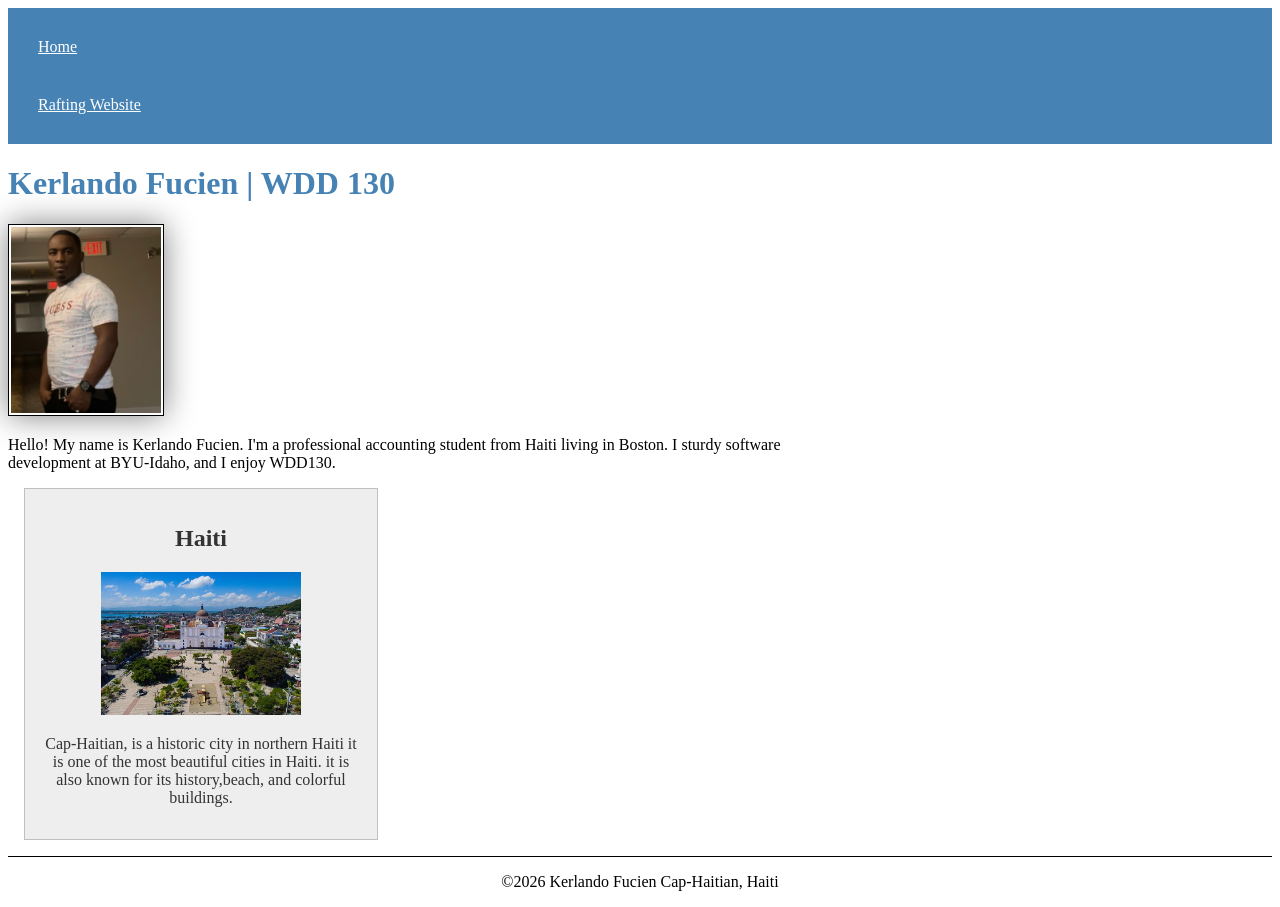
==== index.html @ 5d4e046e "fixed CSS" ====
<!Doctype html>
<html lang="en-US">

<head>
    <meta charset="UTF-8">
    <meta name="viewport" content="width=device-width, initial-scale=1.0">
    <title>Kerlando Fucien | WDD 130</title>
    <meta name="description"
      content="Kerlando Fucien wdd130 home page featuring information about Haiti history specially city of Cap-Haitian. software development studies, and personal background.">
    <meta name="author" content="Kerlando Fucien">
    <link rel="stylesheet" href="styles/styles.css">
</head>

<body>
    <header>
        <nav>
            <a href="#">Home</a>
            <a href="wwr/">Rafting Website</a>
        </nav>
    </header>
    <main>
        <h1>Kerlando Fucien | WDD 130</h1>
        <img src="week02/images/images-profil.jpg" alt="Hello my name Kerlando Fucien" width="100">
        <p>Hello! My name is Kerlando Fucien. I'm a professional accounting student from Haiti
            living in
            Boston. I sturdy software development at BYU-Idaho, and I enjoy WDD130.</p>
    </main>
    <aside>
        <h2>Haiti</h2>
        <img src="week02/images/images-prof.jpg" alt="Haiti city of Cap Haitian">
        <p>Cap-Haitian, is a historic city in northern Haiti it is one
            of the most beautiful cities in Haiti. it is also known for its history,beach, and
            colorful buildings.</p>
    </aside>
    <footer>
        <p>&copy;2026 Kerlando Fucien Cap-Haitian, Haiti</p>
    </footer>
</body>

</html>
---- styles/styles.css ----
main {
    max-width: 840px;
}

aside {
    width: 20rem;
    margin: 1rem;
    border: 1px solid rgb(0 0 0 / 0.2);
    /* 1 */
    padding: 1rem;
    background-color: #eee;
    color: #333;
    text-align: center;
}

aside img {
    width: 200px;
    height: auto;
}

main img {
    width: 150px;
    height: auto;
}

p {
    padding: 0;
}

footer {
    margin-top: 15px;
    border-top: 1px solid #000;
    text-align: center;
}

nav {
    background-color: steelblue;
    padding: 10px;
}

nav a {
    color: white;
    display: block;
    padding: 20px;
}

h1 {
    color: steelblue;
}

main img {
    width: 150px;
    height: auto;
    border: 1px solid black;
    padding: 2px;
    box-shadow: 0 0 30px gray;
}
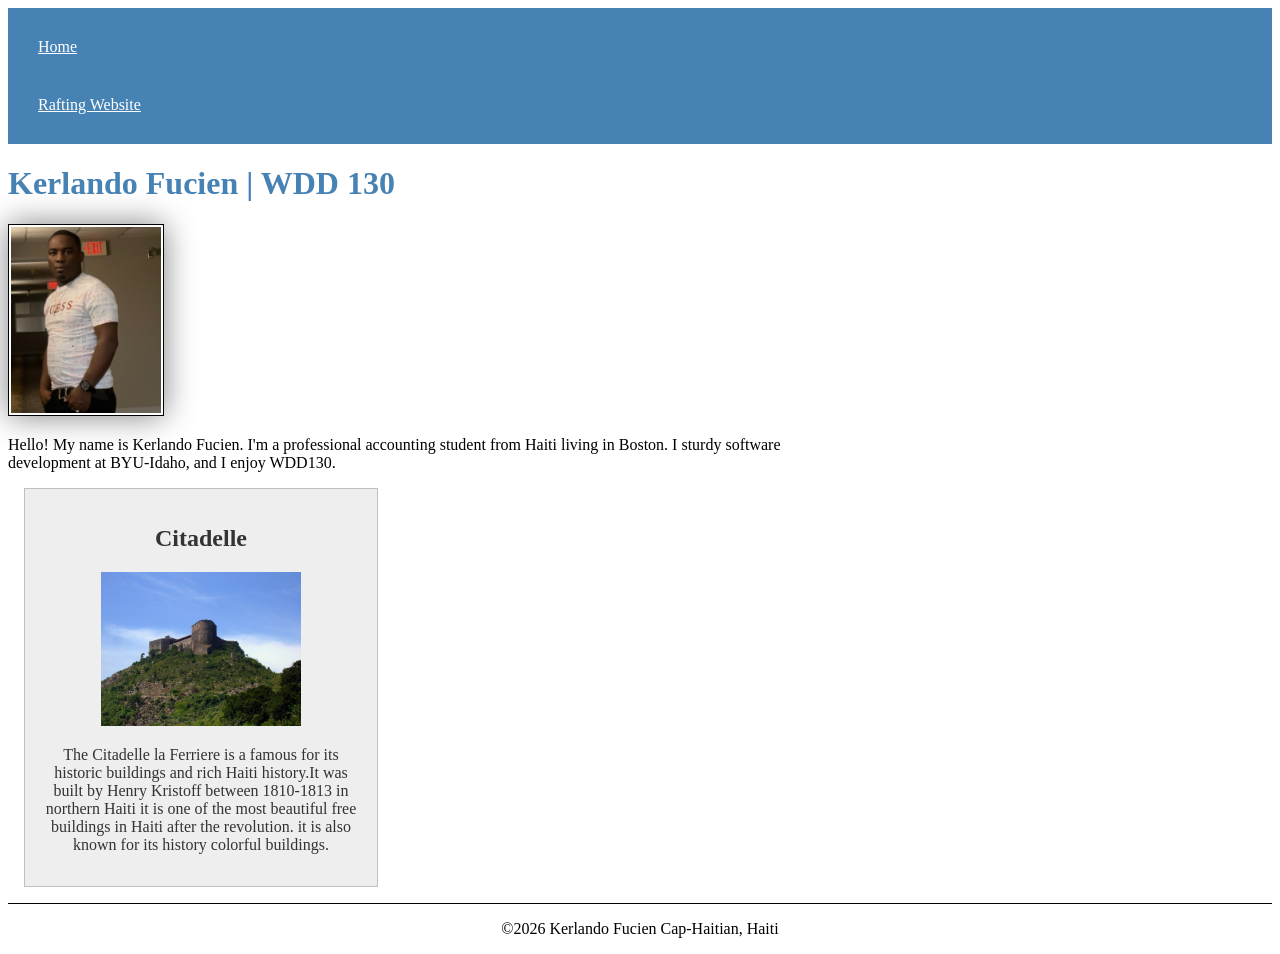
==== commit 93f572dc: "change images" ====
--- a/index.html
+++ b/index.html
@@ -18,20 +18,24 @@
             <a href="wwr/">Rafting Website</a>
         </nav>
     </header>
-    <main>
-        <h1>Kerlando Fucien | WDD 130</h1>
-        <img src="week02/images/images-profil.jpg" alt="Hello my name Kerlando Fucien" width="100">
-        <p>Hello! My name is Kerlando Fucien. I'm a professional accounting student from Haiti
-            living in
-            Boston. I sturdy software development at BYU-Idaho, and I enjoy WDD130.</p>
-    </main>
-    <aside>
-        <h2>Haiti</h2>
-        <img src="week02/images/images-prof.jpg" alt="Haiti city of Cap Haitian">
-        <p>Cap-Haitian, is a historic city in northern Haiti it is one
-            of the most beautiful cities in Haiti. it is also known for its history,beach, and
-            colorful buildings.</p>
-    </aside>
+    <div class="grid">
+        <main>
+            <h1>Kerlando Fucien | WDD 130</h1>
+            <img src="images/images-profile.jpg" alt="Hello my name Kerlando Fucien" width="100">
+            <p>Hello! My name is Kerlando Fucien. I'm a professional accounting student from Haiti
+                living in
+                Boston. I sturdy software development at BYU-Idaho, and I enjoy WDD130.</p>
+        </main>
+        <aside>
+            <h2>Citadelle</h2>
+            <img src="images/images-citadelle-Haiti.png" alt="Haiti city of Cap Haitian">
+            <p>The Citadelle la Ferriere is a famous for its historic buildings and rich Haiti
+                history.It was built by Henry Kristoff between 1810-1813 in northern Haiti it is one
+                of the most beautiful free buildings in Haiti after the revolution. it is also known
+                for its history
+                colorful buildings.</p>
+        </aside>
+    </div>
     <footer>
         <p>&copy;2026 Kerlando Fucien Cap-Haitian, Haiti</p>
     </footer>
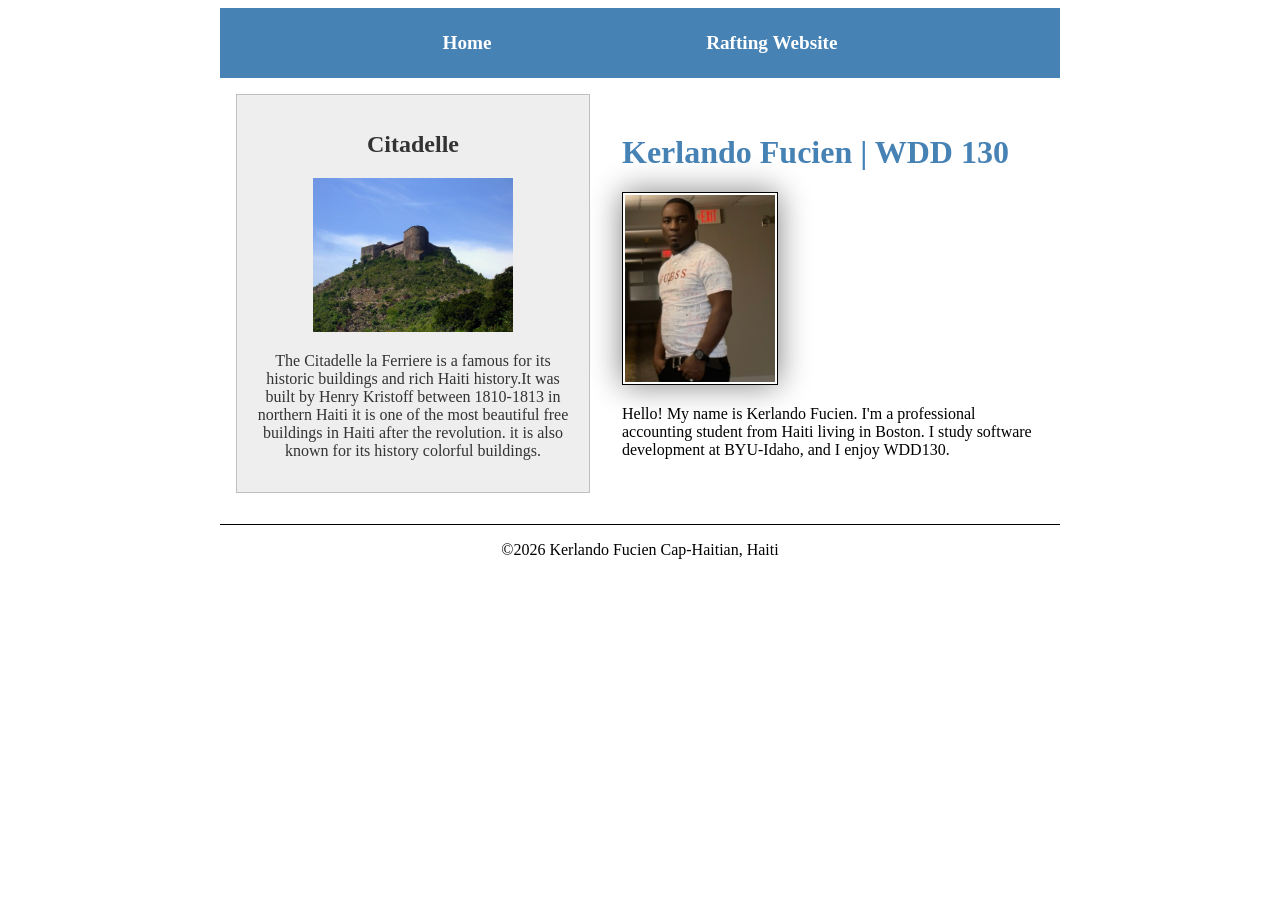
==== commit 63c4d062: "fixed study" ====
--- a/index.html
+++ b/index.html
@@ -24,7 +24,7 @@
             <img src="images/images-profile.jpg" alt="Hello my name Kerlando Fucien" width="100">
             <p>Hello! My name is Kerlando Fucien. I'm a professional accounting student from Haiti
                 living in
-                Boston. I sturdy software development at BYU-Idaho, and I enjoy WDD130.</p>
+                Boston. I study software development at BYU-Idaho, and I enjoy WDD130.</p>
         </main>
         <aside>
             <h2>Citadelle</h2>
--- a/styles/styles.css
+++ b/styles/styles.css
@@ -1,5 +1,8 @@
-main {
+header,
+.grid,
+footer {
     max-width: 840px;
+    margin: 0 auto;
 }
 
 aside {
@@ -11,6 +14,10 @@
     background-color: #eee;
     color: #333;
     text-align: center;
+
+    position: relative;
+    grid-column: 1/2;
+    grid-row: 1/2;
 }
 
 aside img {
@@ -35,17 +42,33 @@
 
 nav {
     background-color: steelblue;
-    padding: 10px;
+    padding: 1rem;
+    display: flex;
+    justify-content: space-evenly;
+    align-items: center;
 }
 
 nav a {
-    color: white;
     display: block;
-    padding: 20px;
+    padding: 0.5rem;
+    text-decoration: none;
+    font-size: 1.2rem;
+    font-weight: 700;
+    color: #fff;/% shorthand for white %/
 }
 
 h1 {
     color: steelblue;
+}
+
+.grid {
+    display: grid;
+    align-items: center;
+}
+
+main {
+    grid-column: 2/3;
+    margin: 1rem;
 }
 
 main img {
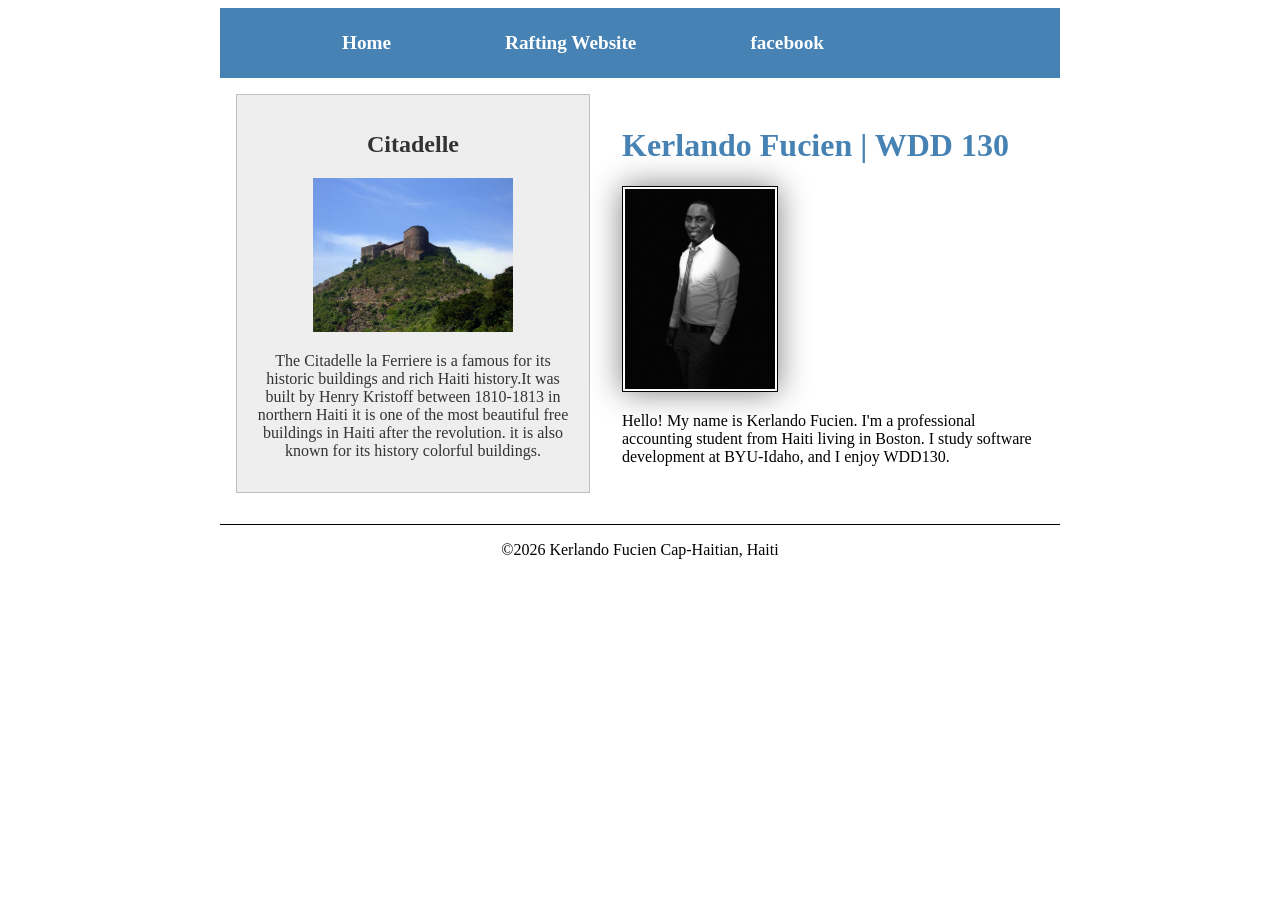
==== commit 222bb427: "add href" ====
--- a/index.html
+++ b/index.html
@@ -16,6 +16,8 @@
         <nav>
             <a href="#">Home</a>
             <a href="wwr/">Rafting Website</a>
+            <a href="https://www.facebook.com/Kerlando Fucien">facebook</a>
+            <a href="https://www.tiktok.com/@familyzservices"></a>
         </nav>
     </header>
     <div class="grid">
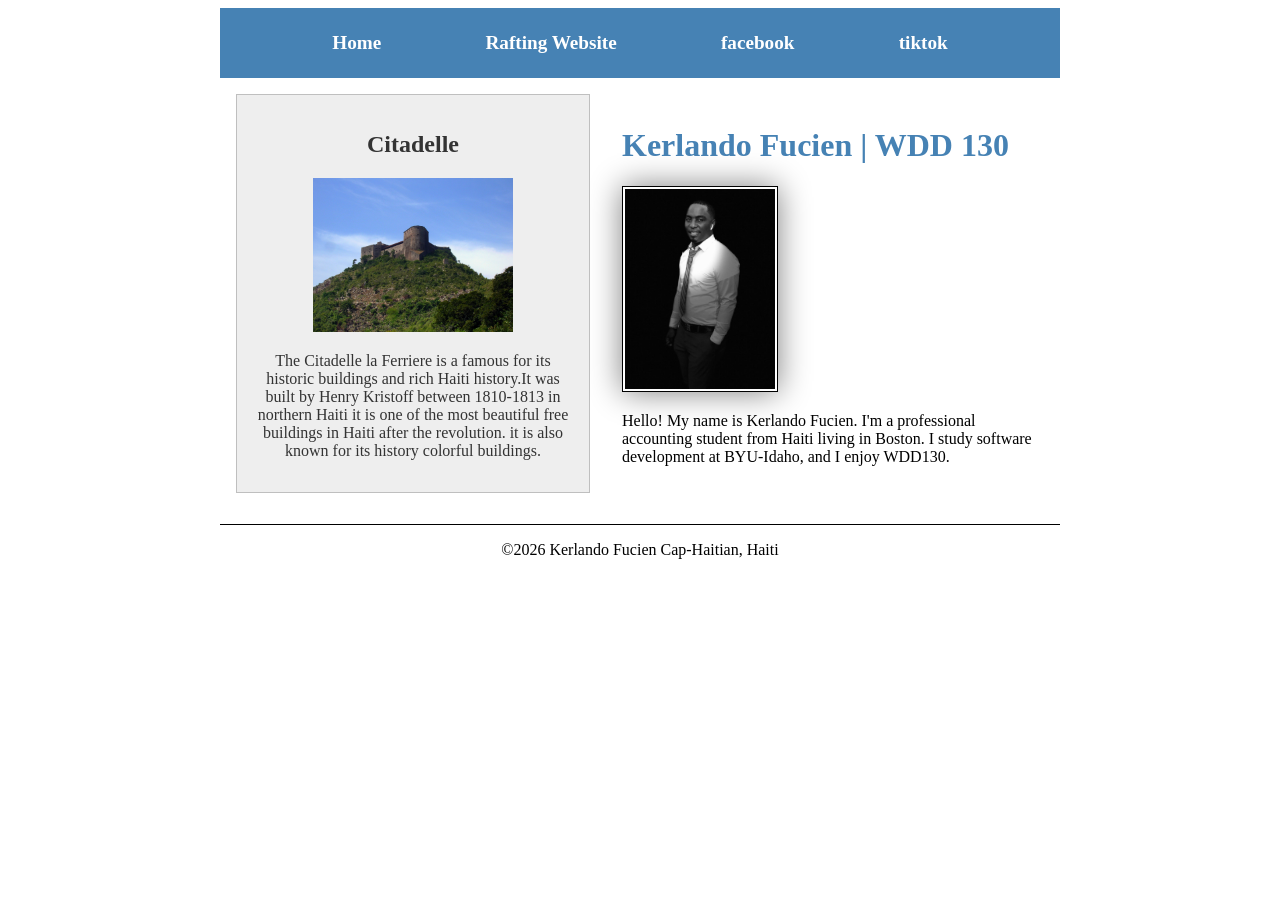
==== commit 0003209e: "add tiktok" ====
--- a/index.html
+++ b/index.html
@@ -17,7 +17,7 @@
             <a href="#">Home</a>
             <a href="wwr/">Rafting Website</a>
             <a href="https://www.facebook.com/Kerlando Fucien">facebook</a>
-            <a href="https://www.tiktok.com/@familyzservices"></a>
+            <a href="https://www.tiktok.com/@familyzservices">tiktok</a>
         </nav>
     </header>
     <div class="grid">
